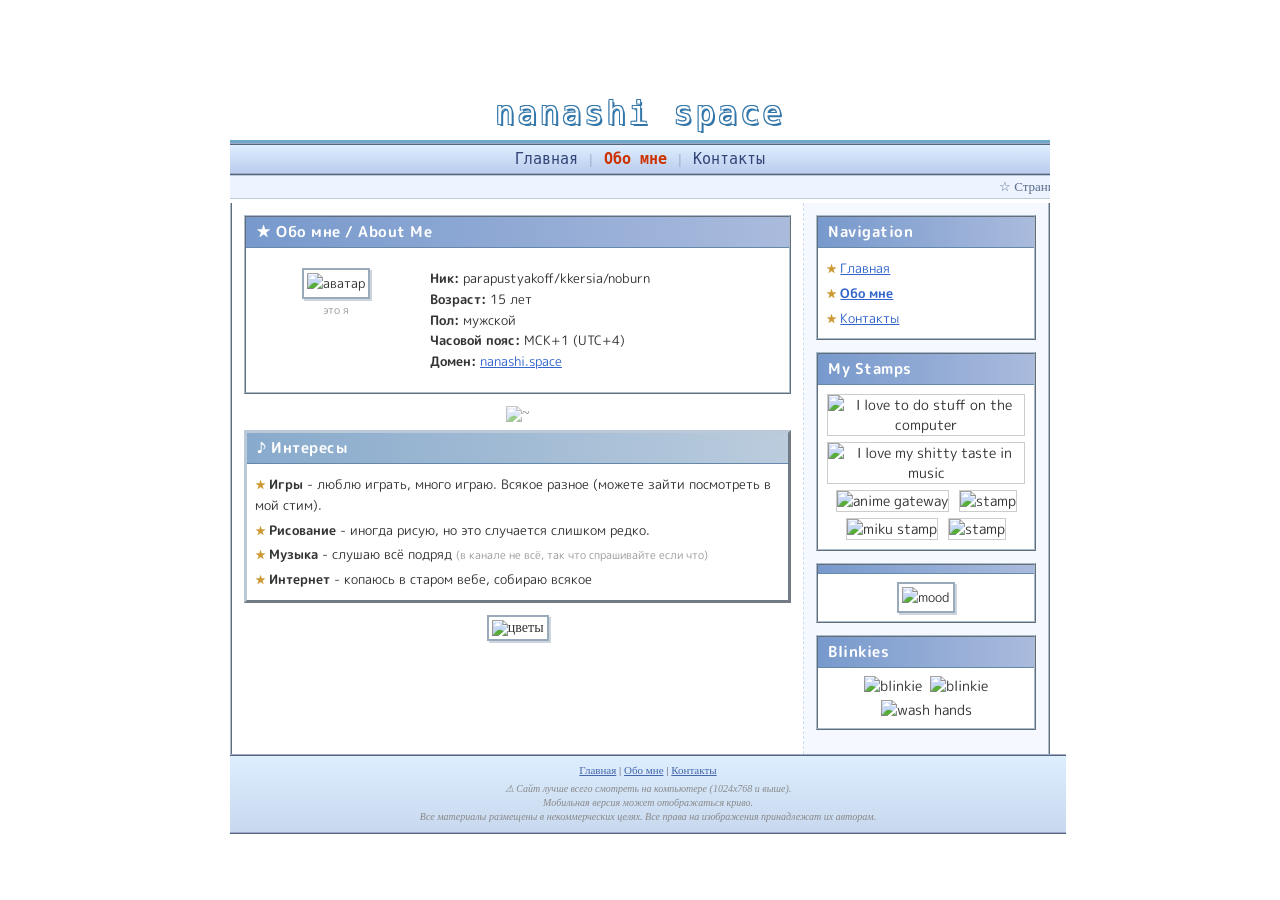
==== about.html @ 54574766 "Add files via upload" ====
<!DOCTYPE html>
<html lang="ru">

<head>
    <meta charset="UTF-8">
    <meta name="viewport" content="width=device-width, initial-scale=1.0">
    <title>nanashi.space :: Обо мне</title>
    <link rel="stylesheet" href="style.css">
    <link href="https://fonts.googleapis.com/css2?family=M+PLUS+Rounded+1c:wght@300;400;700&display=swap"
        rel="stylesheet">
</head>

<body>

    <div class="page-wrapper">

        <div class="header-clouds">
            <div class="header-title">nanashi space</div>
        </div>

        <div class="nav-bar">
            <a href="index.html">Главная</a>
            <span class="nav-separator">|</span>
            <a href="about.html" class="active">Обо мне</a>
            <span class="nav-separator">|</span>
            <a href="contacts.html">Контакты</a>
        </div>

        <marquee class="retro-marquee" scrollamount="2">
            ☆ Страничка обо мне ☆ тут можно узнать кто я такой ☆
        </marquee>

        <table class="main-table" cellpadding="0" cellspacing="0">
            <tr>
                <td class="content-cell">

                    <div class="retro-box">
                        <div class="retro-box-title">★ Обо мне / About Me</div>
                        <div class="retro-box-content">

                            <table cellpadding="0" cellspacing="0" style="width: 100%;">
                                <tr>
                                    <td
                                        style="width: 140px; vertical-align: top; padding-right: 12px; text-align: center;">
                                        <img src="img/who.png" alt="аватар" class="content-img"
                                            style="max-width: 120px;">
                                        <br>
                                        <span style="font-size: 11px; color: #999;">это я</span>
                                    </td>
                                    <td style="vertical-align: top;">
                                        <p><b>Ник:</b> parapustyakoff/kkersia/noburn</p>
                                        <p><b>Возраст:</b> 15 лет</p>
                                        <p><b>Пол:</b> мужской</p>
                                        <p><b>Часовой пояс:</b> МСК+1 (UTC+4)</p>
                                        <p><b>Домен:</b> <a href="https://nanashi.space">nanashi.space</a></p>
                                    </td>
                                </tr>
                            </table>

                        </div>
                    </div>

                    <div class="nekobug-divider">
                        <img src="img/nekobug.png" alt="~">
                    </div>

                    <div class="retro-box-outset">
                        <div class="retro-box-title">♪ Интересы</div>
                        <div class="retro-box-content">

                            <ul class="retro-list">
                                <li><b>Игры</b> - люблю играть, много играю. Всякое разное (можете зайти посмотреть в
                                    мой стим).</li>
                                <li><b>Рисование</b> - иногда рисую, но это случается слишком редко.</li>
                                <li><b>Музыка</b> - слушаю всё подряд <span style="font-size:11px; color:#999;">(в
                                        канале не всё, так что спрашивайте если что)</span></li>
                                <li><b>Интернет</b> - копаюсь в старом вебе, собираю всякое</li>
                            </ul>

                        </div>
                    </div>

                    <div style="text-align: center; margin: 10px 0;">
                        <img src="img/flower.jpg" alt="цветы" class="content-img"
                            style="max-width: 250px; border-radius: 0;">
                    </div>

                </td>

                <td class="sidebar-cell">

                    <div class="retro-box">
                        <div class="retro-box-title">Navigation</div>
                        <div class="retro-box-content">
                            <ul class="retro-list">
                                <li><a href="index.html">Главная</a></li>
                                <li><a href="about.html"><b>Обо мне</b></a></li>
                                <li><a href="contacts.html">Контакты</a></li>
                            </ul>
                        </div>
                    </div>

                    <div class="retro-box">
                        <div class="retro-box-title">My Stamps</div>
                        <div class="stamps-block">
                            <img src="img/somestamps/2c9d8c0c.jpg" alt="I love to do stuff on the computer" width="99"
                                height="56">
                            <img src="img/somestamps/7f65ed4d.png" alt="I love my shitty taste in music" width="99"
                                height="56">
                            <img src="img/somestamps/46ba09c0.jpg" alt="anime gateway" width="99" height="56">
                            <img src="img/somestamps/bcebe7ea.png" alt="stamp" width="99" height="56">
                            <img src="img/somestamps/54e03b1f.png" alt="miku stamp" width="99" height="56">
                            <img src="img/somestamps/optimize (4).png" alt="stamp" width="99" height="56">
                        </div>
                    </div>

                    <div class="retro-box">
                        <div class="retro-box-title"></div>
                        <div class="retro-box-content" style="text-align: center;">
                            <img src="img/dat.jpg" alt="mood" class="content-img" style="max-width: 190px;">
                            <br>
                        </div>
                    </div>

                    <div class="retro-box">
                        <div class="retro-box-title">Blinkies</div>
                        <div class="blinkies-block">
                            <img src="img/someblinkiens/8d6b592f.gif" alt="blinkie">
                            <img src="img/someblinkiens/108859ad.gif" alt="blinkie">
                            <img src="img/someblinkiens/0276-washhands.gif" alt="wash hands">
                        </div>
                    </div>

                </td>
            </tr>
        </table>

        <div class="footer-bar">
            <a href="index.html">Главная</a> |
            <a href="about.html">Обо мне</a> |
            <a href="contacts.html">Контакты</a>

            <div class="disclaimer">
                ⚠ Сайт лучше всего смотреть на компьютере (1024x768 и выше).<br>
                Мобильная версия может отображаться криво.<br>
                Все материалы размещены в некоммерческих целях. Все права на изображения принадлежат их авторам.
            </div>
        </div>

    </div>

</body>

</html>
---- style.css ----
@font-face {
    font-family: 'PunkBabe';
    src: url('font/PUNKBABE TRIAL.ttf') format('truetype');
    font-weight: normal;
    font-style: normal;
}

* {
    margin: 0;
    padding: 0;
}

body {
    background-image: url('img/Background001.png');
    background-repeat: repeat;
    font-family: Georgia, 'Times New Roman', serif;
    font-size: 14px;
    color: #333;
    text-align: center;
}

a {
    color: #3366cc;
    text-decoration: underline;
}

a:visited {
    color: #663399;
}

a:hover {
    color: #ff6600;
    text-decoration: none;
}

a:active {
    color: #cc0000;
}

.en,
.nav-link,
.site-title,
.footer-text span.en {
    font-family: 'ms gothic', monospace;
    font-size: 18px;
}

.page-wrapper {
    width: 820px;
    margin: 0 auto;
    text-align: left;
}

.header-clouds {
    width: 820px;
    height: 140px;
    background-image: url('img/clouds.jpg');
    background-size: cover;
    background-position: bottom center;
    border-bottom: 3px solid #6fa8c7;
    position: relative;
    overflow: hidden;
}

.header-title {
    position: absolute;
    bottom: 8px;
    left: 0;
    right: 0;
    text-align: center;
    font-family: 'PunkBabe', 'ms gothic', monospace;
    font-size: 32px;
    color: #fff;
    text-shadow: 2px 2px 0 #3377aa, -1px -1px 0 #3377aa, 1px -1px 0 #3377aa, -1px 1px 0 #3377aa;
    letter-spacing: 3px;
}

.nav-bar {
    width: 100%;
    background: linear-gradient(to bottom, #ddeeff, #bbccee);
    border-top: 2px ridge #99aacc;
    border-bottom: 2px ridge #99aacc;
    text-align: center;
    padding: 5px 0;
}

.nav-bar a {
    font-family: 'ms gothic', monospace;
    font-size: 15px;
    color: #334477;
    text-decoration: none;
    padding: 2px 8px;
}

.nav-bar a:hover {
    color: #ff6600;
    text-decoration: underline;
}

.nav-separator {
    color: #8899bb;
    font-size: 14px;
}

.nav-bar a.active {
    color: #cc3300;
    font-weight: bold;
}

.retro-marquee {
    background-color: #eef4ff;
    border-top: 1px solid #bbccdd;
    border-bottom: 1px solid #bbccdd;
    padding: 3px 0;
    font-size: 13px;
    color: #556688;
}

.main-table {
    width: 820px;
    border-collapse: collapse;
    background-color: #ffffffee;
    border-left: 2px ridge #aabbcc;
    border-right: 2px ridge #aabbcc;
}

.main-table td {
    vertical-align: top;
    padding: 12px;
}

.content-cell {
    width: 570px;
    border-right: 1px dashed #ccddee;
}

.sidebar-cell {
    width: 230px;
    background-color: #f5f8ff;
}

.retro-box {
    border: 2px ridge #aabbcc;
    background-color: #fff;
    margin-bottom: 12px;
    padding: 0;
    font-family: 'M PLUS Rounded 1c', sans-serif;
    font-weight: 400;
}

.retro-box-title {
    background: linear-gradient(to right, #7799cc, #aabbdd);
    color: #fff;
    font-weight: 700;
    font-size: 15px;
    padding: 4px 10px;
    border-bottom: 1px solid #6688aa;
    letter-spacing: 0.5px;
}

.retro-box-content {
    padding: 8px;
    font-size: 13px;
    line-height: 1.6;
}

.retro-box-outset {
    border: 3px outset #bbc8d8;
    background-color: #fff;
    margin-bottom: 12px;
    padding: 0;
    font-family: 'M PLUS Rounded 1c', sans-serif;
    font-weight: 400;
}

.retro-box-outset .retro-box-title {
    background: linear-gradient(to right, #88aacc, #bbccdd);
}

.retro-list {
    list-style: none;
    padding: 0;
    margin: 0;
}

.retro-list li {
    padding: 2px 0;
    font-size: 13px;
}

.retro-list li::before {
    content: "★ ";
    color: #cc9933;
    font-size: 11px;
}

.stamps-block {
    text-align: center;
    padding: 6px;
}

.stamps-block img {
    margin: 3px;
    border: 1px solid #ccc;
    image-rendering: auto;
}

.blinkies-block {
    text-align: center;
    padding: 6px;
}

.blinkies-block img {
    margin: 2px;
    display: inline-block;
}

@keyframes blink-anim {

    0%,
    49% {
        opacity: 1;
    }

    50%,
    100% {
        opacity: 0;
    }
}

.blink {
    animation: blink-anim 1s step-end infinite;
}

@keyframes sparkle {

    0%,
    100% {
        opacity: 1;
        color: #ff6699;
    }

    25% {
        opacity: 0.7;
        color: #ff99cc;
    }

    50% {
        opacity: 1;
        color: #ffcc00;
    }

    75% {
        opacity: 0.7;
        color: #ff6699;
    }
}

.sparkle-text {
    animation: sparkle 1.5s ease-in-out infinite;
    font-weight: bold;
}

hr.retro {
    border: none;
    border-top: 1px dashed #aabbcc;
    margin: 10px 0;
}

.nekobug-divider {
    text-align: center;
    margin: 8px 0;
}

.nekobug-divider img {
    max-width: 200px;
    opacity: 0.6;
}

.content-img {
    border: 2px solid #99aabb;
    padding: 3px;
    background: #fff;
    box-shadow: 2px 2px 0 #ccd5dd;
}

.content-img-small {
    max-width: 200px;
    height: auto;
}

.content-img-medium {
    max-width: 350px;
    height: auto;
}

.gallery-table {
    width: 100%;
    border-collapse: separate;
    border-spacing: 8px;
}

.gallery-table td {
    text-align: center;
    vertical-align: top;
    padding: 5px;
}

.gallery-item {
    border: 3px outset #bbccdd;
    background-color: #f8f8ff;
    padding: 6px;
    display: inline-block;
}

.gallery-item img {
    max-width: 260px;
    max-height: 200px;
    border: 1px solid #aab;
    display: block;
    margin: 0 auto 5px auto;
}

.gallery-item .caption {
    font-size: 11px;
    color: #667;
    font-style: italic;
}

.footer-bar {
    width: 820px;
    background: linear-gradient(to bottom, #ddeeff, #c8d8ee);
    border-top: 2px ridge #99aacc;
    border-bottom: 2px ridge #99aacc;
    text-align: center;
    padding: 8px;
    color: #556;
    font-size: 11px;
}

.footer-bar a {
    font-size: 11px;
    color: #4466aa;
}

.disclaimer {
    margin-top: 6px;
    font-size: 10px;
    color: #888;
    font-style: italic;
    line-height: 1.4;
}

.footer-blinkies {
    margin-top: 6px;
}

.footer-blinkies img {
    margin: 2px;
}

.contact-row {
    padding: 4px 0;
    font-size: 14px;
}

.contact-label {
    font-weight: bold;
    color: #556;
    font-family: 'ms gothic', monospace;
    font-size: 13px;
}

.welcome-banner {
    text-align: center;
    margin: 10px 0;
}

.welcome-banner img {
    max-width: 500px;
    border: 2px ridge #aabbcc;
}

.mascot-float {
    float: right;
    margin: 0 0 10px 15px;
}

.mascot-float img {
    max-width: 120px;
    image-rendering: auto;
}

.counter-block {
    text-align: center;
    padding: 6px;
    font-size: 11px;
    color: #777;
    border-top: 1px dashed #ccc;
    margin-top: 8px;
}

.prikol-block {
    text-align: center;
    margin: 8px 0;
}

.prikol-block img {
    max-width: 140px;
    image-rendering: pixelated;
}

@media screen and (max-width: 850px) {

    .page-wrapper,
    .header-clouds,
    .main-table,
    .footer-bar {
        width: 100% !important;
        min-width: 320px;
    }

    .content-cell,
    .sidebar-cell {
        display: block;
        width: 100% !important;
        border-right: none;
    }

    .sidebar-cell {
        border-top: 2px dashed #ccddee;
    }

    .main-table,
    .main-table tbody,
    .main-table tr {
        display: block;
        width: 100%;
    }

    .gallery-item img {
        max-width: 90%;
    }

    .welcome-banner img {
        max-width: 90%;
    }

    .content-img-medium {
        max-width: 90%;
    }
}

#welcome-overlay {
    position: fixed;
    top: 0;
    left: 0;
    width: 100%;
    height: 100%;
    background-image: url('img/backgrounddisc.gif');
    background-repeat: repeat;
    z-index: 9999;
    display: flex;
    justify-content: center;
    align-items: center;
}

.disclaimer-box {
    border: 3px outset #bbc8d8;
    background-color: #fff;
    width: 400px;
    max-width: 90%;
    font-family: 'M PLUS Rounded 1c', sans-serif;
    box-shadow: 0 0 15px rgba(0, 0, 0, 0.5);
}

.retro-button {
    font-family: 'ms gothic', sans-serif;
    font-size: 14px;
    background-color: #eef4ff;
    border: 2px outset #aabbcc;
    padding: 4px 12px;
    cursor: pointer;
    font-weight: bold;
    color: #334477;
}

.retro-button:hover {
    background-color: #ddeeff;
    border: 2px inset #aabbcc;
}

.retro-button:active {
    background-color: #ccddee;
}
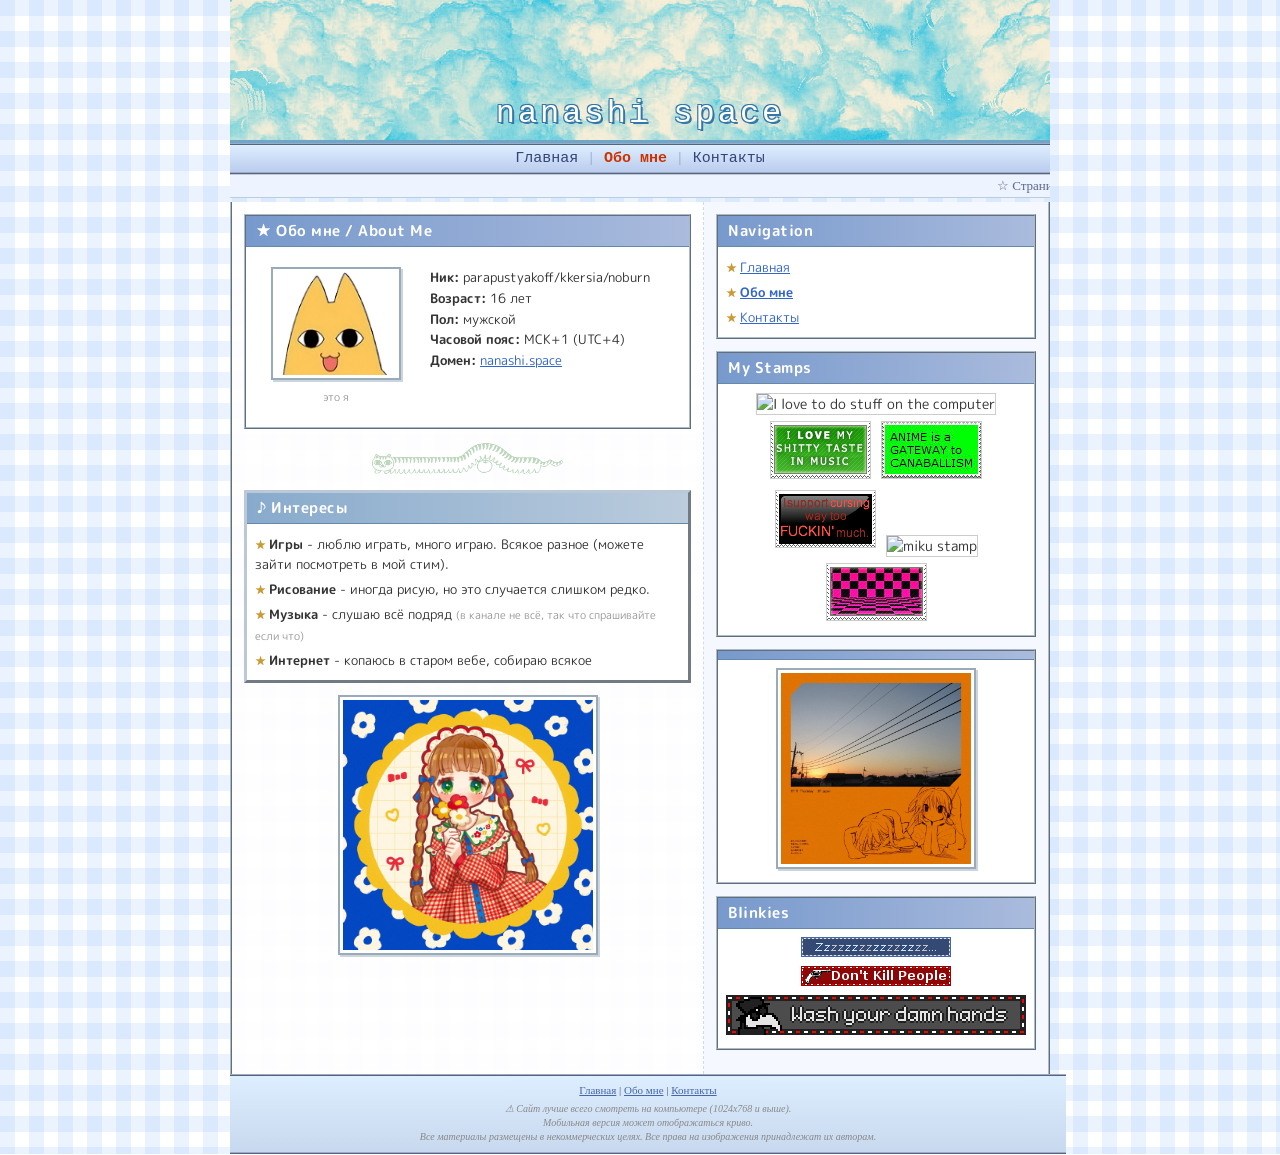
==== commit 7024b272: "Add files via upload" ====
--- a/about.html
+++ b/about.html
@@ -49,7 +49,7 @@
                                     </td>
                                     <td style="vertical-align: top;">
                                         <p><b>Ник:</b> parapustyakoff/kkersia/noburn</p>
-                                        <p><b>Возраст:</b> 15 лет</p>
+                                        <p><b>Возраст:</b> 16 лет</p>
                                         <p><b>Пол:</b> мужской</p>
                                         <p><b>Часовой пояс:</b> МСК+1 (UTC+4)</p>
                                         <p><b>Домен:</b> <a href="https://nanashi.space">nanashi.space</a></p>
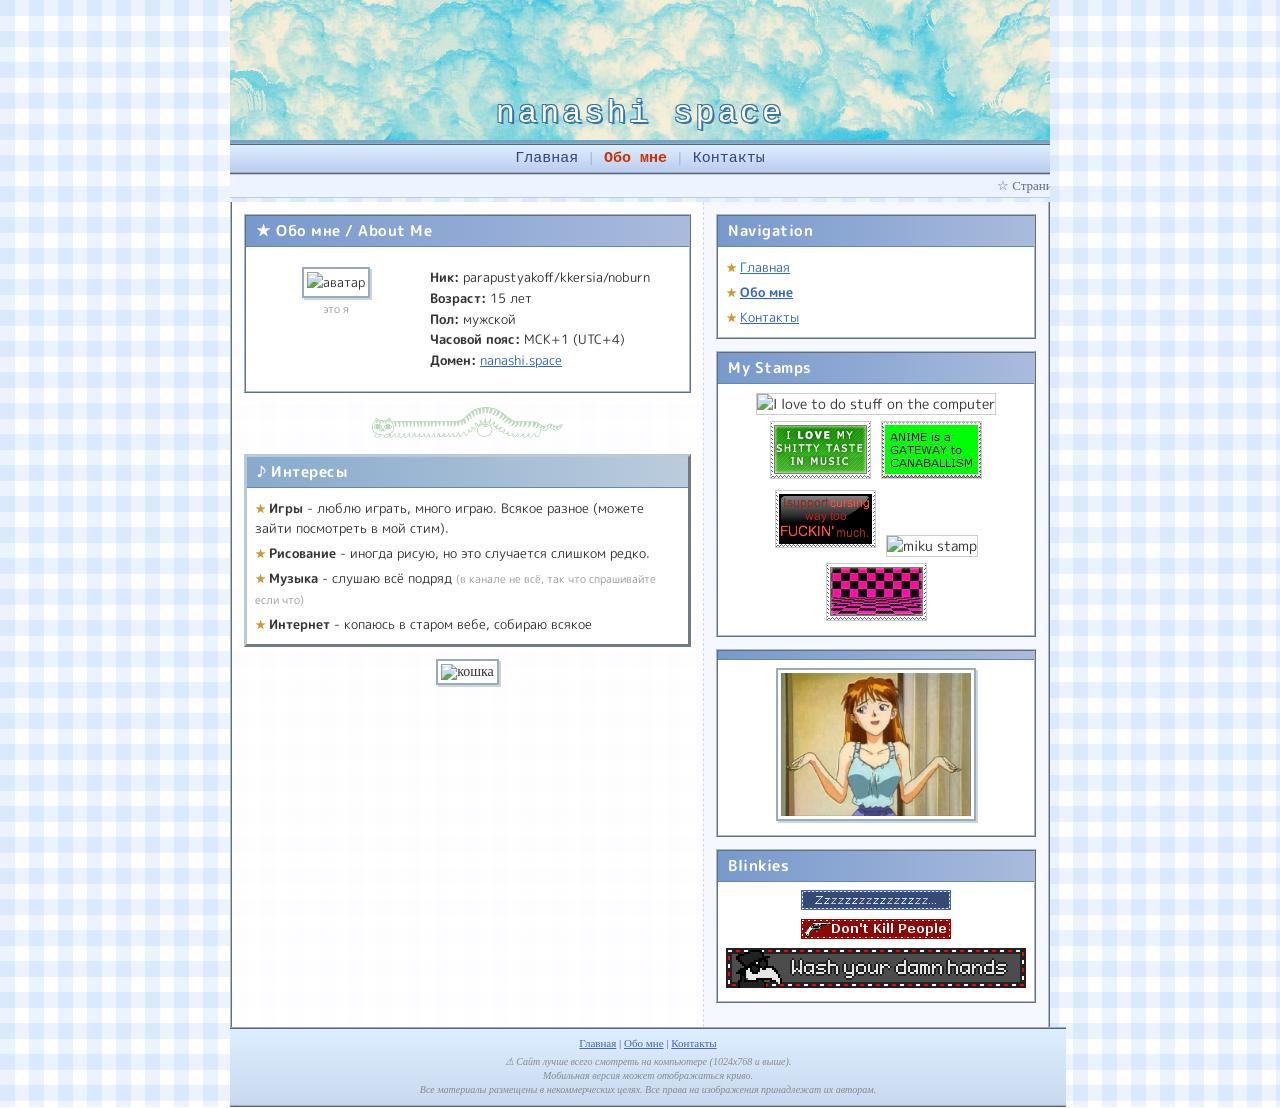
==== commit 52aac71e: "Add files via upload" ====
--- a/about.html
+++ b/about.html
@@ -42,14 +42,14 @@
                                 <tr>
                                     <td
                                         style="width: 140px; vertical-align: top; padding-right: 12px; text-align: center;">
-                                        <img src="img/who.png" alt="аватар" class="content-img"
+                                        <img src="img/internet-dog.jpg" alt="аватар" class="content-img"
                                             style="max-width: 120px;">
                                         <br>
                                         <span style="font-size: 11px; color: #999;">это я</span>
                                     </td>
                                     <td style="vertical-align: top;">
                                         <p><b>Ник:</b> parapustyakoff/kkersia/noburn</p>
-                                        <p><b>Возраст:</b> 16 лет</p>
+                                        <p><b>Возраст:</b> 15 лет</p>
                                         <p><b>Пол:</b> мужской</p>
                                         <p><b>Часовой пояс:</b> МСК+1 (UTC+4)</p>
                                         <p><b>Домен:</b> <a href="https://nanashi.space">nanashi.space</a></p>
@@ -81,7 +81,7 @@
                     </div>
 
                     <div style="text-align: center; margin: 10px 0;">
-                        <img src="img/flower.jpg" alt="цветы" class="content-img"
+                        <img src="img/koshka.jpeg" alt="кошка" class="content-img"
                             style="max-width: 250px; border-radius: 0;">
                     </div>
 
@@ -117,7 +117,7 @@
                     <div class="retro-box">
                         <div class="retro-box-title"></div>
                         <div class="retro-box-content" style="text-align: center;">
-                            <img src="img/dat.jpg" alt="mood" class="content-img" style="max-width: 190px;">
+                            <img src="img/Asuka.jpg" alt="mood" class="content-img" style="max-width: 190px;">
                             <br>
                         </div>
                     </div>
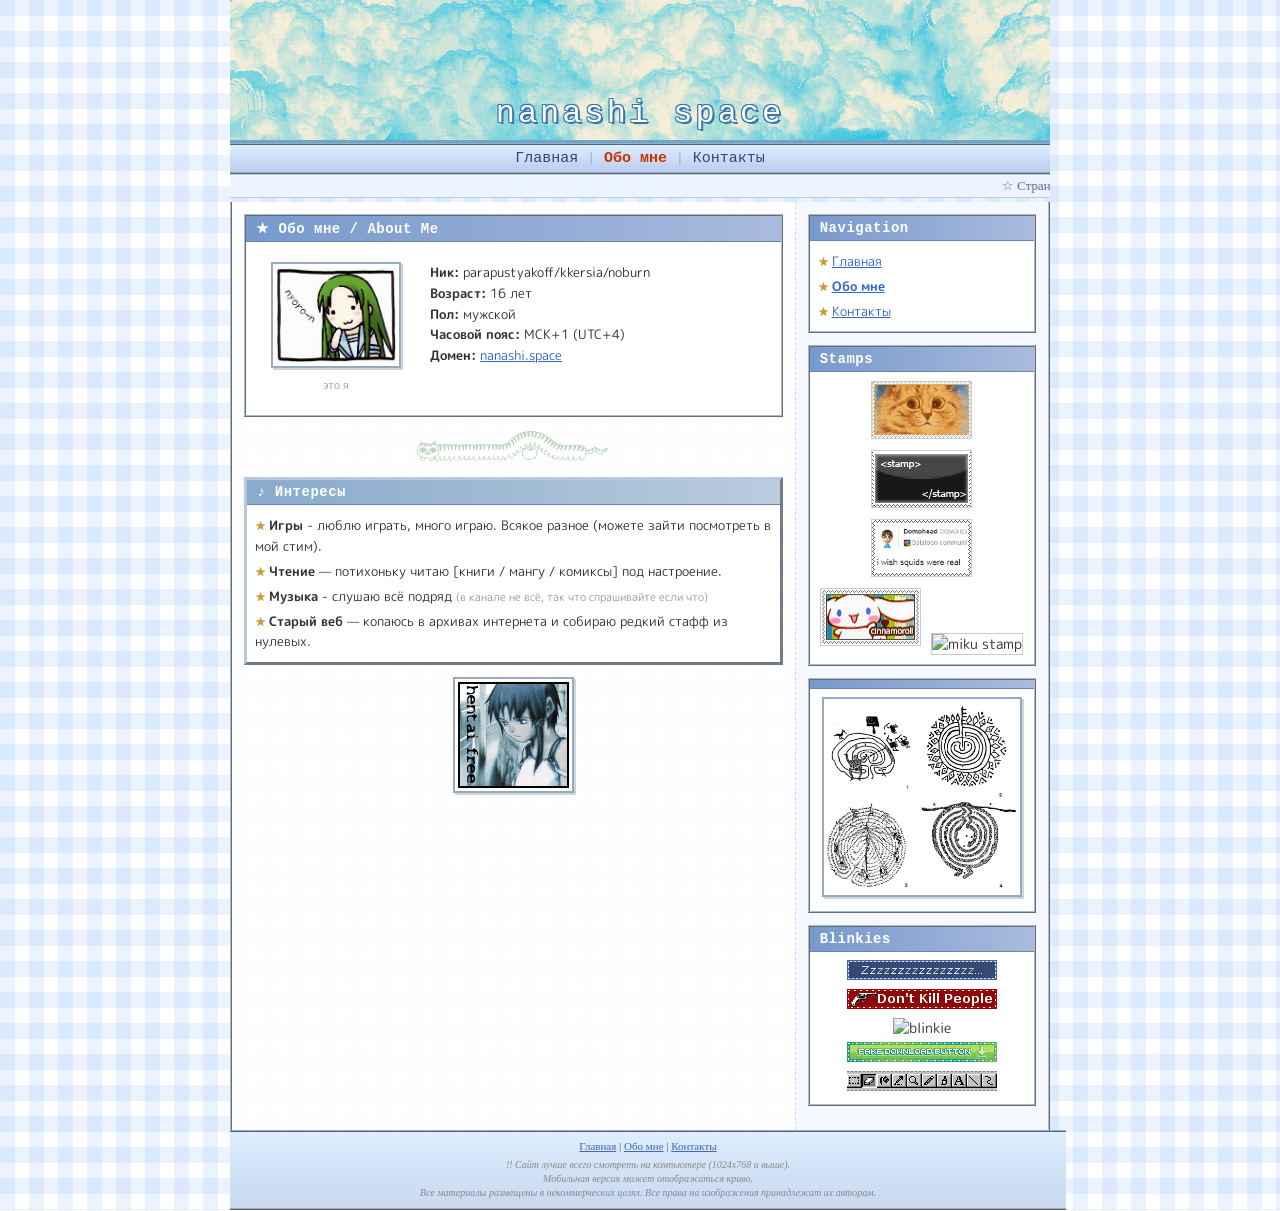
==== commit 31a17f91: "Add files via upload" ====
--- a/about.html
+++ b/about.html
@@ -42,14 +42,14 @@
                                 <tr>
                                     <td
                                         style="width: 140px; vertical-align: top; padding-right: 12px; text-align: center;">
-                                        <img src="img/internet-dog.jpg" alt="аватар" class="content-img"
+                                        <img src="img/who.png" alt="аватар" class="content-img"
                                             style="max-width: 120px;">
                                         <br>
                                         <span style="font-size: 11px; color: #999;">это я</span>
                                     </td>
                                     <td style="vertical-align: top;">
                                         <p><b>Ник:</b> parapustyakoff/kkersia/noburn</p>
-                                        <p><b>Возраст:</b> 15 лет</p>
+                                        <p><b>Возраст:</b> 16 лет</p>
                                         <p><b>Пол:</b> мужской</p>
                                         <p><b>Часовой пояс:</b> МСК+1 (UTC+4)</p>
                                         <p><b>Домен:</b> <a href="https://nanashi.space">nanashi.space</a></p>
@@ -71,17 +71,17 @@
                             <ul class="retro-list">
                                 <li><b>Игры</b> - люблю играть, много играю. Всякое разное (можете зайти посмотреть в
                                     мой стим).</li>
-                                <li><b>Рисование</b> - иногда рисую, но это случается слишком редко.</li>
+                                <li><b>Чтение</b> — потихоньку читаю [книги / мангу / комиксы] под настроение.</li>
                                 <li><b>Музыка</b> - слушаю всё подряд <span style="font-size:11px; color:#999;">(в
                                         канале не всё, так что спрашивайте если что)</span></li>
-                                <li><b>Интернет</b> - копаюсь в старом вебе, собираю всякое</li>
+                                <li><b>Старый веб</b> — копаюсь в архивах интернета и собираю редкий стафф из нулевых.</li>
                             </ul>
 
                         </div>
                     </div>
 
                     <div style="text-align: center; margin: 10px 0;">
-                        <img src="img/koshka.jpeg" alt="кошка" class="content-img"
+                        <img src="img/flower.jpg" alt="цветы" class="content-img"
                             style="max-width: 250px; border-radius: 0;">
                     </div>
 
@@ -101,23 +101,22 @@
                     </div>
 
                     <div class="retro-box">
-                        <div class="retro-box-title">My Stamps</div>
+                        <div class="retro-box-title"> Stamps</div>
                         <div class="stamps-block">
-                            <img src="img/somestamps/2c9d8c0c.jpg" alt="I love to do stuff on the computer" width="99"
+                            <img src="img/somestamps/cat1.png" alt="I love to do stuff on the computer" width="99"
                                 height="56">
-                            <img src="img/somestamps/7f65ed4d.png" alt="I love my shitty taste in music" width="99"
+                            <img src="img/somestamps/html.png" alt="I love my shitty taste in music" width="99"
                                 height="56">
-                            <img src="img/somestamps/46ba09c0.jpg" alt="anime gateway" width="99" height="56">
-                            <img src="img/somestamps/bcebe7ea.png" alt="stamp" width="99" height="56">
+                            <img src="img/somestamps/squids.png" alt="anime gateway" width="99" height="56">
+                            <img src="img/somestamps/s2 (1).gif" alt="stamp" width="99" height="56">
                             <img src="img/somestamps/54e03b1f.png" alt="miku stamp" width="99" height="56">
-                            <img src="img/somestamps/optimize (4).png" alt="stamp" width="99" height="56">
                         </div>
                     </div>
 
                     <div class="retro-box">
                         <div class="retro-box-title"></div>
                         <div class="retro-box-content" style="text-align: center;">
-                            <img src="img/Asuka.jpg" alt="mood" class="content-img" style="max-width: 190px;">
+                            <img src="img/dat.jpg" alt="mood" class="content-img" style="max-width: 190px;">
                             <br>
                         </div>
                     </div>
@@ -127,7 +126,9 @@
                         <div class="blinkies-block">
                             <img src="img/someblinkiens/8d6b592f.gif" alt="blinkie">
                             <img src="img/someblinkiens/108859ad.gif" alt="blinkie">
-                            <img src="img/someblinkiens/0276-washhands.gif" alt="wash hands">
+							<img src="img/someblinkiens/paint2.gif" alt="blinkie">
+							<img src="img/someblinkiens/download.gif" alt="blinkie">
+							<img src="img/someblinkiens/paint4.gif" alt="blinkie">
                         </div>
                     </div>
 
@@ -141,7 +142,7 @@
             <a href="contacts.html">Контакты</a>
 
             <div class="disclaimer">
-                ⚠ Сайт лучше всего смотреть на компьютере (1024x768 и выше).<br>
+                !! Сайт лучше всего смотреть на компьютере (1024x768 и выше).<br>
                 Мобильная версия может отображаться криво.<br>
                 Все материалы размещены в некоммерческих целях. Все права на изображения принадлежат их авторам.
             </div>
--- a/style.css
+++ b/style.css
@@ -151,8 +151,9 @@
 .retro-box-title {
     background: linear-gradient(to right, #7799cc, #aabbdd);
     color: #fff;
-    font-weight: 700;
-    font-size: 15px;
+    font-weight: bold;
+    font-family: "Courier New", Courier, monospace;
+    font-size: 14px;
     padding: 4px 10px;
     border-bottom: 1px solid #6688aa;
     letter-spacing: 0.5px;
@@ -171,6 +172,12 @@
     padding: 0;
     font-family: 'M PLUS Rounded 1c', sans-serif;
     font-weight: 400;
+}
+
+.news-date {
+    font-family: "Courier New", monospace;
+    font-weight: bold;
+    font-size: 12px;
 }
 
 .retro-box-outset .retro-box-title {
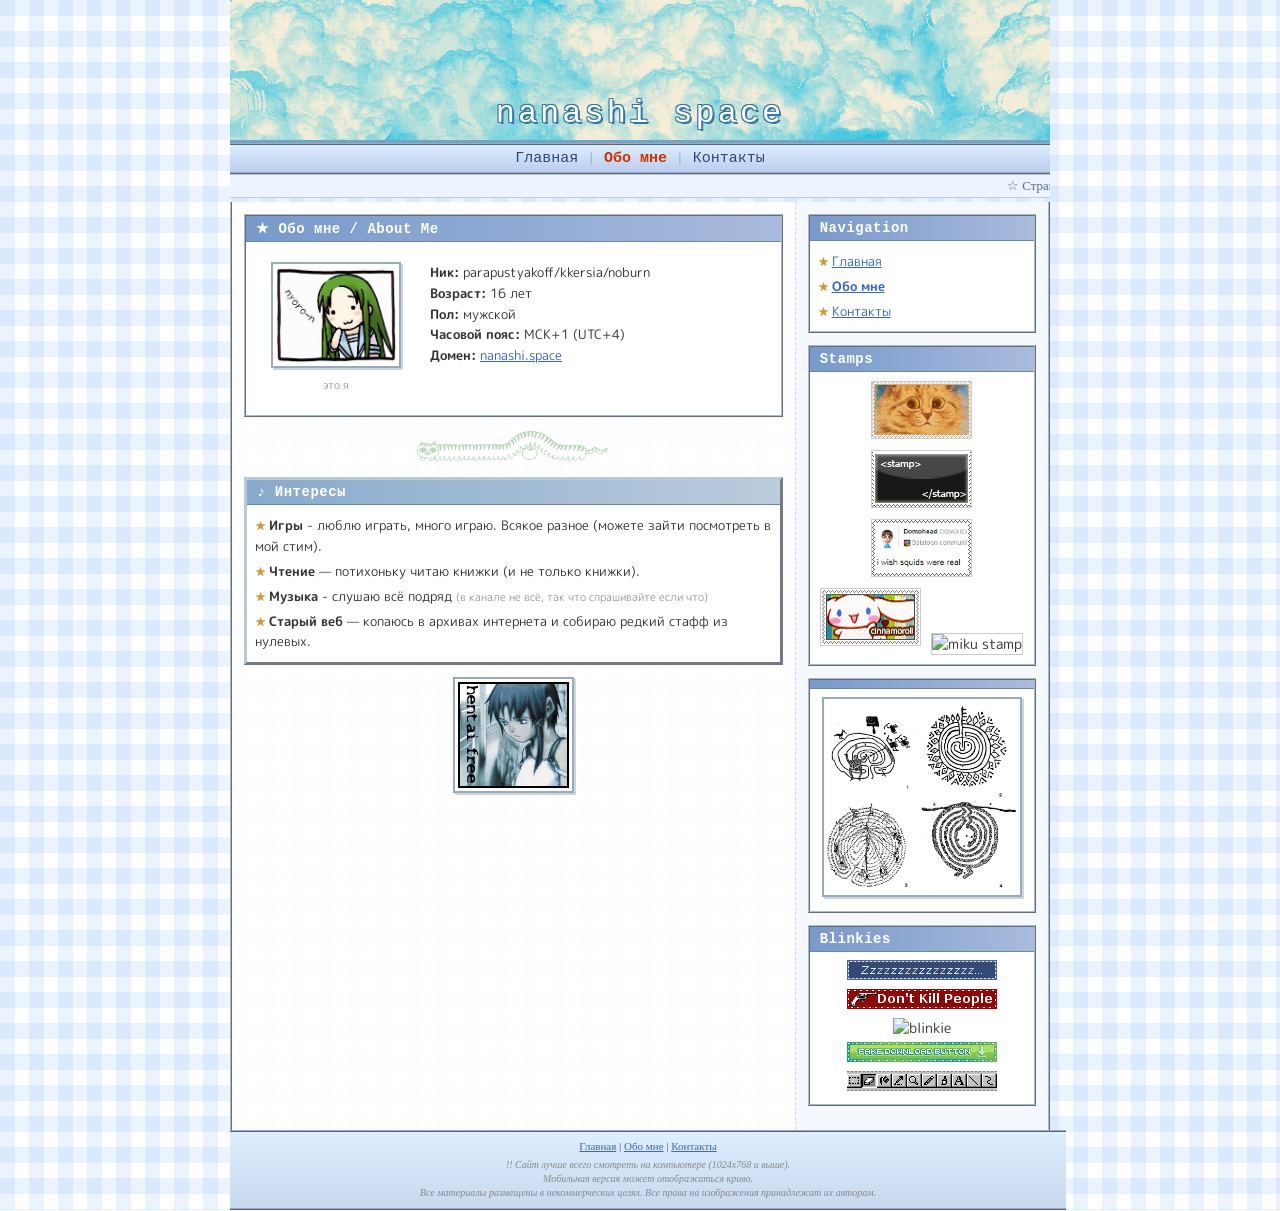
==== commit 17f6788c: "Add files via upload" ====
--- a/about.html
+++ b/about.html
@@ -71,7 +71,7 @@
                             <ul class="retro-list">
                                 <li><b>Игры</b> - люблю играть, много играю. Всякое разное (можете зайти посмотреть в
                                     мой стим).</li>
-                                <li><b>Чтение</b> — потихоньку читаю [книги / мангу / комиксы] под настроение.</li>
+                                <li><b>Чтение</b> — потихоньку читаю книжки (и не только книжки).</li>
                                 <li><b>Музыка</b> - слушаю всё подряд <span style="font-size:11px; color:#999;">(в
                                         канале не всё, так что спрашивайте если что)</span></li>
                                 <li><b>Старый веб</b> — копаюсь в архивах интернета и собираю редкий стафф из нулевых.</li>
@@ -81,8 +81,10 @@
                     </div>
 
                     <div style="text-align: center; margin: 10px 0;">
+					<a href="https://lovetosleep.ru">
                         <img src="img/flower.jpg" alt="цветы" class="content-img"
                             style="max-width: 250px; border-radius: 0;">
+							</a>
                     </div>
 
                 </td>
